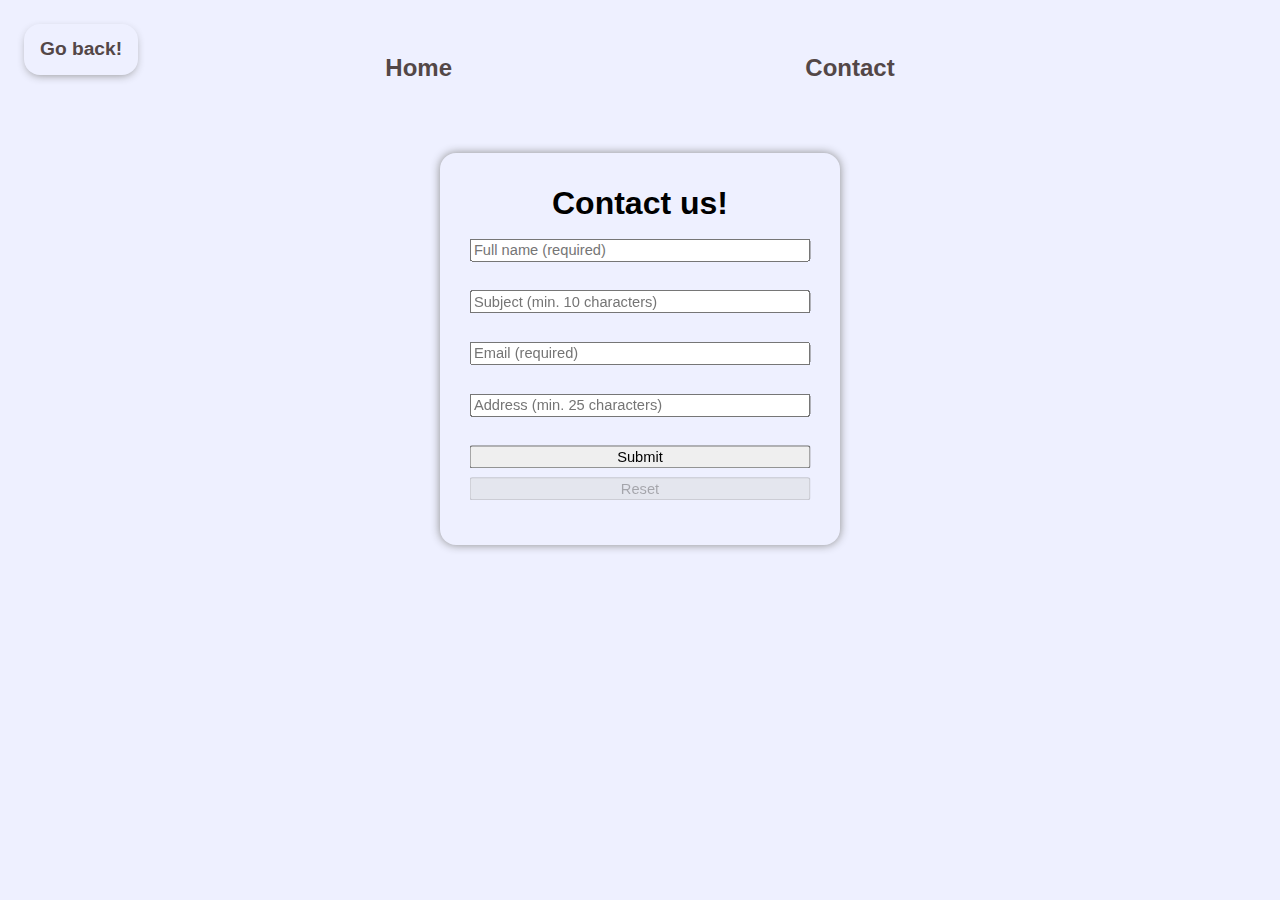
==== html/contact.html @ 526b3134 "update" ====
<!DOCTYPE html>
<html lang="en">
<head>
    <meta charset="UTF-8">
    <meta http-equiv="X-UA-Compatible" content="IE=edge">
    <meta name="viewport" content="width=device-width, initial-scale=1.0">
    <link href="/css/index.css" rel="stylesheet">
    <script defer src="/js/contact.js" type="module"></script>
    <title>Contact</title>
</head>
<body>
    <nav>
        <a href="/" id="goBack">Go back!</a>
        <a href="/index.html">Home</a>
        <a href="/html/contact.html">Contact</a>
    </nav>
    <main>
        <div id="contactDiv">
            <h1 id="contactUs">Contact us!</h1>
            <form>
                <input name="fullName" id="fullName" placeholder="Full name (required)">
                <div class="formError" id="fullNameError">Please enter your full name</div>
                <input name="subject" id="subject" placeholder="Subject (min. 10 characters)">
                <div class="formError" id="subjectError">Subject must contain at least 10 characters</div>
                <input name="email" id="email" placeholder="Email (required)">
                <div class="formError" id="emailError">Please enter a valid email address</div>
                <input name="address" id="address" placeholder="Address (min. 25 characters)">
                <div class="formError" id="addressError">Please enter a valid address</div>
                <button id="formSubmit">Submit</button>
                <button id="formReset" disabled>Reset</button>
            </form>
        </div>
    </main>
    <footer></footer>
</body>
</html>
---- css/index.css ----
body {
    background-color: rgba(88, 107, 255, 0.101);
    font-family: Arial, Helvetica, sans-serif;
}

main {
    margin: 1.5rem; 
}

a {
    color: black;
    text-decoration: none;
}

nav {
    display: flex;
    align-items: center;
    justify-content: space-evenly;
    padding: 1.5rem;
    border-radius: 1rem;
    margin: 1rem;
}

nav * {
    text-decoration: none;
    padding: .9rem 1rem;
    font-size: 1.5rem;
    font-weight: 600;
    transition-duration: 400ms;
    /* box-shadow: 0px 0px 10px 0px rgb(139, 139, 139); */
    border-radius: 1rem;
    color: rgb(83, 71, 71);
}

nav *:hover {
    transition-duration: 400ms;
    /* text-shadow: 0px 16px 5px rgb(139, 139, 139); */
    transform: scale(1.2);
    box-shadow: 0px 5px 10px -3px rgb(139, 139, 139);
}

.loading {
    border: 16px solid #f3f3f3; 
    border-top: 16px solid #3498db; 
    border-radius: 50%;
    width: 20px;
    height: 20px;
    animation: spin 2000ms linear infinite;
  }

  @keyframes spin {
    0% { transform: rotate(0deg); }
    100% { transform: rotate(360deg); }
  }

#gamesDiv, 
#gameDiv,
#contactDiv {
    flex-wrap: wrap;
    display: flex;
    align-items: center;
    justify-content: space-evenly;
    margin: auto;
    padding: 1rem;
}

#goBack {
    position: absolute;
    font-size: 1.2rem;
    left: 1.5rem;
    top: 1.5rem;
    box-shadow: 0px 3px 10px -3px rgb(139, 139, 139);
}

.error {
    color: rgba(255, 0, 0, 0.886);
    background-color: rgb(255, 255, 255);
}

form {
    margin: .8rem;
    transform: scale(1.1);
    display: flex;
    flex-direction: column;
    height: 250px;
    width: 310px;
}

.formError {
    margin-bottom: .5rem;
    opacity: 0;
    color: red;
}

#formSubmit {
    margin-bottom: .5rem;
}

#contactDiv {
    margin-top: 2rem;
    flex-direction: column;
    width: fit-content;
    padding: 2rem;
    box-shadow: 0px 0px 10px 0px rgb(139, 139, 139);
    border-radius: 1rem;
}

#contactUs {
    margin: 0;
    margin-bottom: 1rem;
}

.approved {
    color: green;
}

.gameCard {
    height: 250px;
    width: 200px;
    margin: 2rem;
    text-align: center;
    display: flex;
    flex-direction: column;
    border-radius: 1rem;
    overflow: hidden;
    box-shadow: 0px 0px 10px 0px rgb(139, 139, 139);
    background-color: rgb(255, 248, 240);
    transition-duration: 250ms;
}

.gameCard:hover {
    transform: scale(1.05);
    box-shadow: 0px 5px 10px 0px rgb(139, 139, 139);
}

.gameBg {
    background-size: cover;
    height: 150px;
}

.gameName {
    position: relative;
    margin: 0rem 1rem;
    bottom: -2rem;
    font-weight: 600;
}

#h1Index {
    box-shadow: 0px 0px 20px -5px rgb(139, 139, 139);
    padding: 1.5rem 3rem;
    color: rgb(83, 71, 71);
    text-align: center;
    border-radius: 1rem;
    width: fit-content;
    margin: auto;
    margin-top: 3rem;
}

.gameDetailBg {
    background-size: contain;
    background-repeat: no-repeat;
    height: 300px;
    width: 400px;
    background-position: center center;
}

.h1Details {
    max-width: 400px;
}

span {
    display: inline-block;
}

span::first-letter {
    text-transform: uppercase;
}

.gameDetails {
    box-shadow: 0px 0px 10px 0px rgb(139, 139, 139);
    display: flex;
    flex-direction: column;
    align-items: center;
    justify-content: space-evenly;
    border-radius: 1rem;
    text-align: center;
}
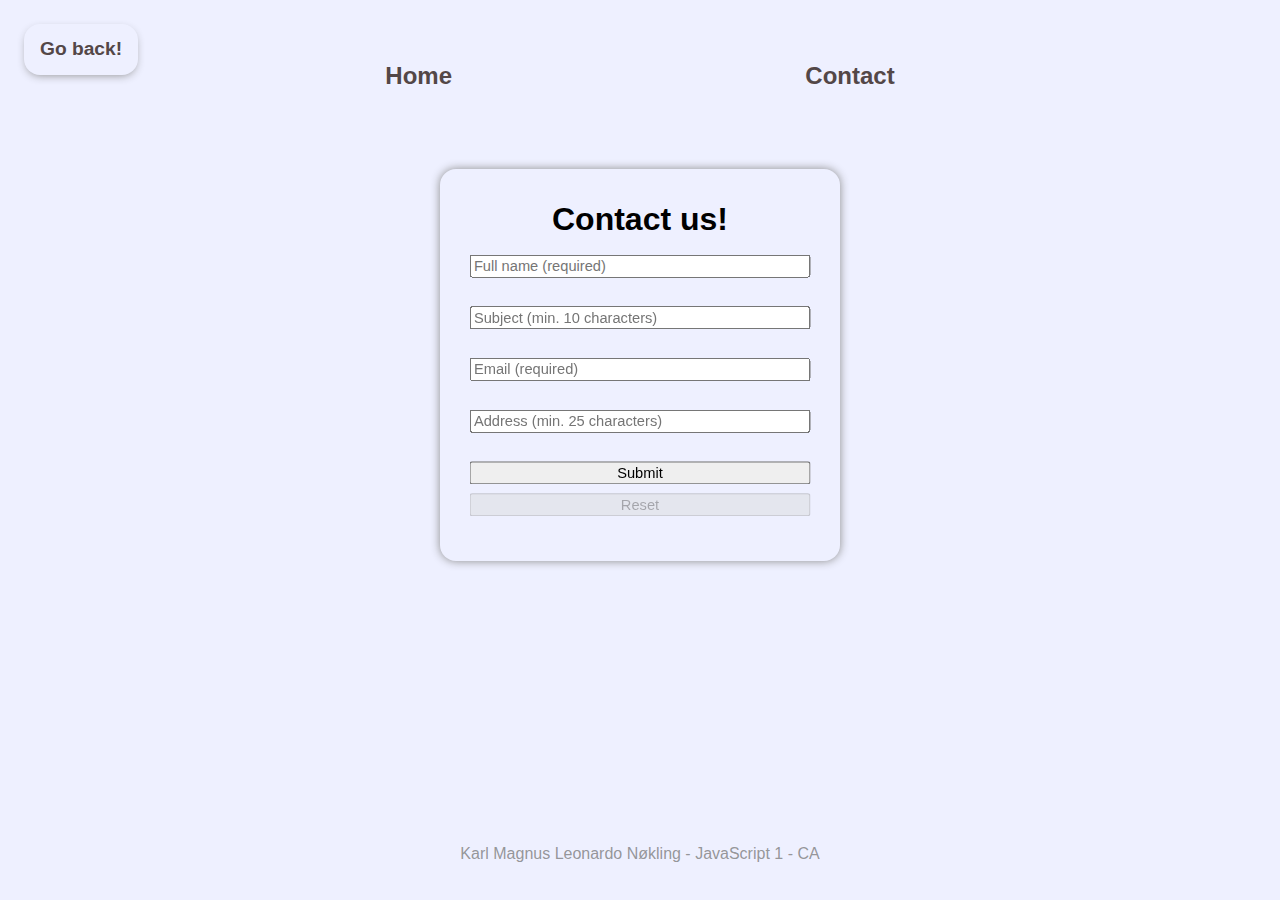
==== commit 4bf69e12: "update" ====
--- a/html/contact.html
+++ b/html/contact.html
@@ -10,7 +10,7 @@
 </head>
 <body>
     <nav>
-        <a href="/" id="goBack">Go back!</a>
+        <a onclick="history.back()" id="goBack">Go back!</a>
         <a href="/index.html">Home</a>
         <a href="/html/contact.html">Contact</a>
     </nav>
@@ -31,6 +31,8 @@
             </form>
         </div>
     </main>
-    <footer></footer>
+    <footer>
+        Karl Magnus Leonardo Nøkling - JavaScript 1 - CA
+    </footer>
 </body>
 </html>--- a/css/index.css
+++ b/css/index.css
@@ -1,10 +1,19 @@
 body {
     background-color: rgba(88, 107, 255, 0.101);
     font-family: Arial, Helvetica, sans-serif;
+    min-height: 95vh;
+    display: flex;
+    flex-direction: column;
 }
 
 main {
     margin: 1.5rem; 
+}
+
+footer {
+    color: rgba(121, 121, 121, 0.772);
+    margin-top: auto;
+    text-align: center;
 }
 
 a {
@@ -61,7 +70,6 @@
     align-items: center;
     justify-content: space-evenly;
     margin: auto;
-    padding: 1rem;
 }
 
 #goBack {
@@ -70,6 +78,7 @@
     left: 1.5rem;
     top: 1.5rem;
     box-shadow: 0px 3px 10px -3px rgb(139, 139, 139);
+    cursor: pointer;
 }
 
 .error {
@@ -97,7 +106,6 @@
 }
 
 #contactDiv {
-    margin-top: 2rem;
     flex-direction: column;
     width: fit-content;
     padding: 2rem;
@@ -153,7 +161,7 @@
     border-radius: 1rem;
     width: fit-content;
     margin: auto;
-    margin-top: 3rem;
+    margin-bottom: 2rem;
 }
 
 .gameDetailBg {
